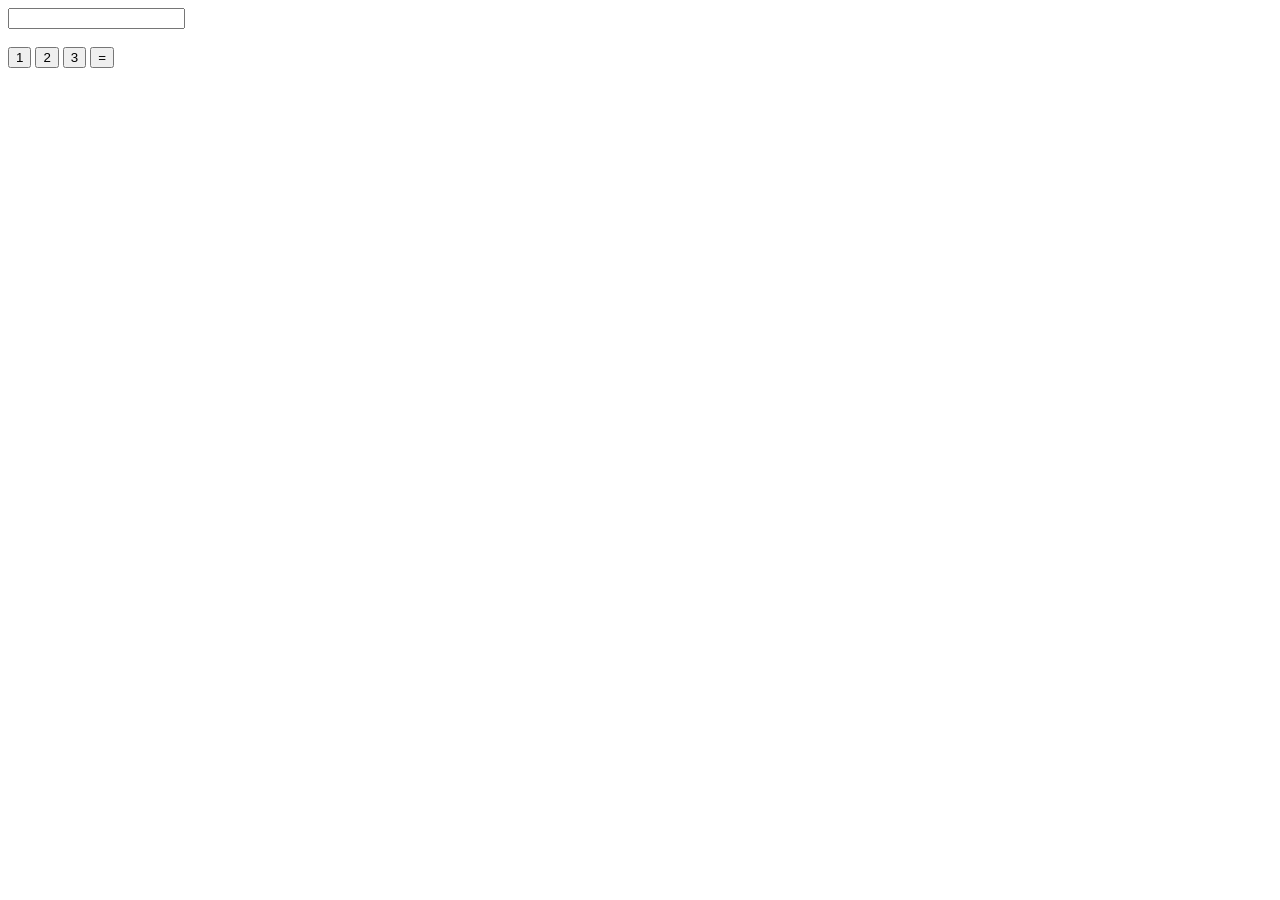
==== Calculator.html @ 691484e2 "Add basic calculator HTML structure and functionality" ====
<!DOCTYPE html>
<html>
<head>
    <title>Calculator</title>
</head>
<body>

<input type="text" id="display" readonly>

<br><br>

<button onclick="addValue('1')">1</button>
<button onclick="addValue('2')">2</button>
<button onclick="addValue('3')">3</button>
<button onclick="calculate()">=</button>

<script>
function addValue(val) {
    document.getElementById("display").value += val;
}

function calculate() {
    let result = eval(document.getElementById("display").value);
    document.getElementById("display").value = result;
}
</script>

</body>
</html>
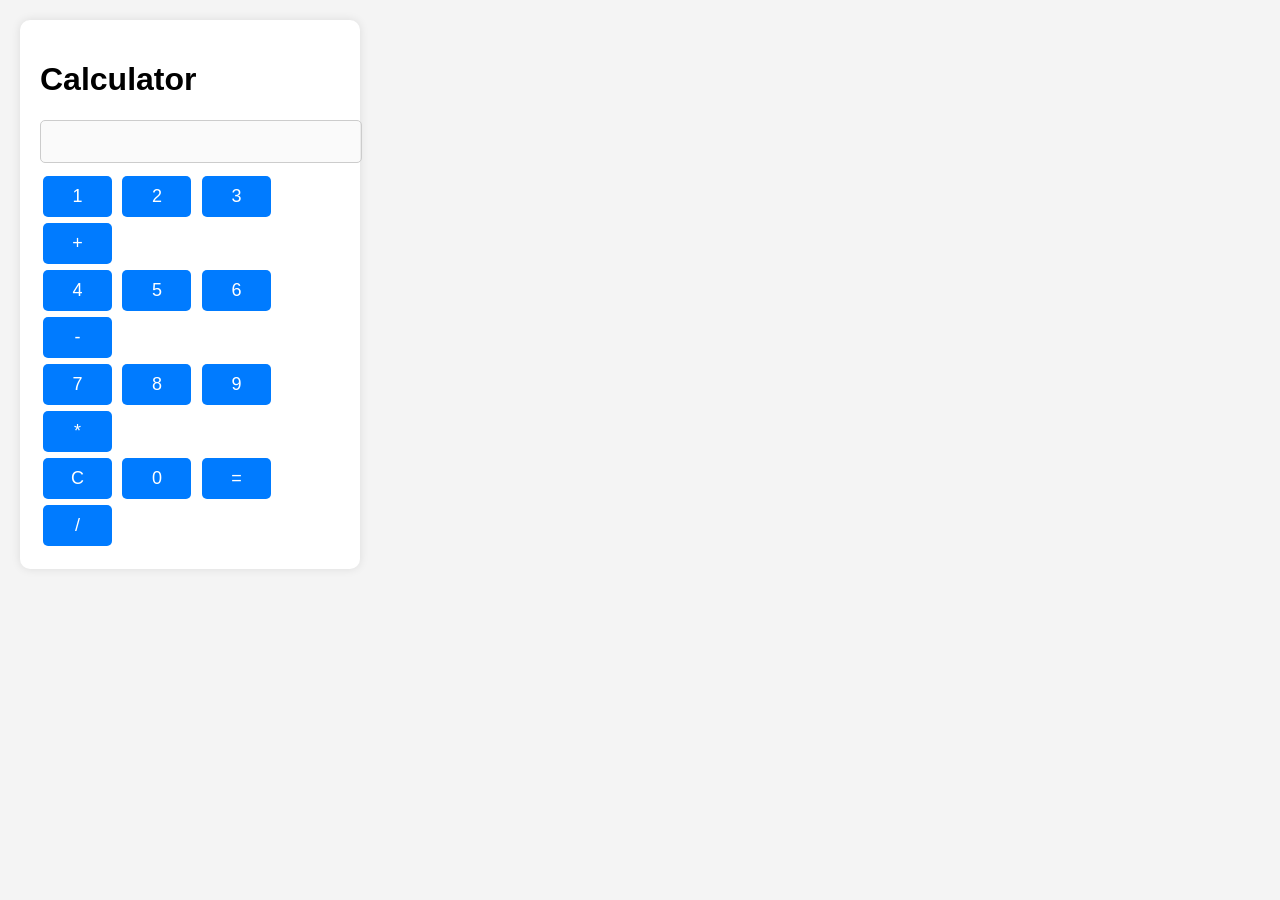
==== commit 3abbbde4: "Updated Calculator.html with improved and secure implementation" ====
--- a/Calculator.html
+++ b/Calculator.html
@@ -1,29 +1,98 @@
 <!DOCTYPE html>
-<html>
+<html lang="en">
 <head>
-    <title>Calculator</title>
+    <meta charset="UTF-8">
+    <meta name="viewport" content="width=device-width, initial-scale=1.0">
+    <title>Secure Calculator</title>
+    <style>
+        body {
+            font-family: Arial, sans-serif;
+            background-color: #f4f4f4;
+            margin: 0;
+            padding: 20px;
+        }
+        .calculator {
+            width: 300px;
+            background: white;
+            padding: 20px;
+            border-radius: 10px;
+            box-shadow: 0 0 10px rgba(0, 0, 0, 0.1);
+        }
+        input {
+            width: 100%;
+            padding: 10px;
+            font-size: 18px;
+            margin-bottom: 10px;
+            border: 1px solid #ccc;
+            border-radius: 5px;
+        }
+        button {
+            width: 23%;
+            padding: 10px;
+            margin: 1%;
+            font-size: 18px;
+            border: none;
+            border-radius: 5px;
+            background-color: #007bff;
+            color: white;
+            cursor: pointer;
+        }
+        button:hover {
+            background-color: #0056b3;
+        }
+    </style>
 </head>
 <body>
+    <div class="calculator">
+        <h1>Calculator</h1>
+        <input type="text" id="result" disabled />
+        <div>
+            <button onclick="appendToResult('1')">1</button>
+            <button onclick="appendToResult('2')">2</button>
+            <button onclick="appendToResult('3')">3</button>
+            <button onclick="appendToResult('+')">+</button>
+        </div>
+        <div>
+            <button onclick="appendToResult('4')">4</button>
+            <button onclick="appendToResult('5')">5</button>
+            <button onclick="appendToResult('6')">6</button>
+            <button onclick="appendToResult('-')">-</button>
+        </div>
+        <div>
+            <button onclick="appendToResult('7')">7</button>
+            <button onclick="appendToResult('8')">8</button>
+            <button onclick="appendToResult('9')">9</button>
+            <button onclick="appendToResult('*')">*</button>
+        </div>
+        <div>
+            <button onclick="clearResult()">C</button>
+            <button onclick="appendToResult('0')">0</button>
+            <button onclick="calculateResult()">=</button>
+            <button onclick="appendToResult('/')">/</button>
+        </div>
+    </div>
 
-<input type="text" id="display" readonly>
-
-<br><br>
-
-<button onclick="addValue('1')">1</button>
-<button onclick="addValue('2')">2</button>
-<button onclick="addValue('3')">3</button>
-<button onclick="calculate()">=</button>
-
-<script>
-function addValue(val) {
-    document.getElementById("display").value += val;
-}
-
-function calculate() {
-    let result = eval(document.getElementById("display").value);
-    document.getElementById("display").value = result;
-}
-</script>
-
+    <script>
+        function appendToResult(value) {
+            const resultField = document.getElementById('result');
+            resultField.value += value;
+        }
+        function clearResult() {
+            const resultField = document.getElementById('result');
+            resultField.value = '';
+        }
+        function calculateResult() {
+            const resultField = document.getElementById('result');
+            try {
+                const expression = resultField.value.replace(/[^0-9+\-*/.]/g, '');
+                const total = Function('return ' + expression)();
+                if (!isFinite(total)) throw new Error();
+                resultField.value = total;
+            } catch (error) {
+                alert('Invalid expression!');
+                clearResult();
+            }
+        }
+    </script>
 </body>
-</html>
+</html>
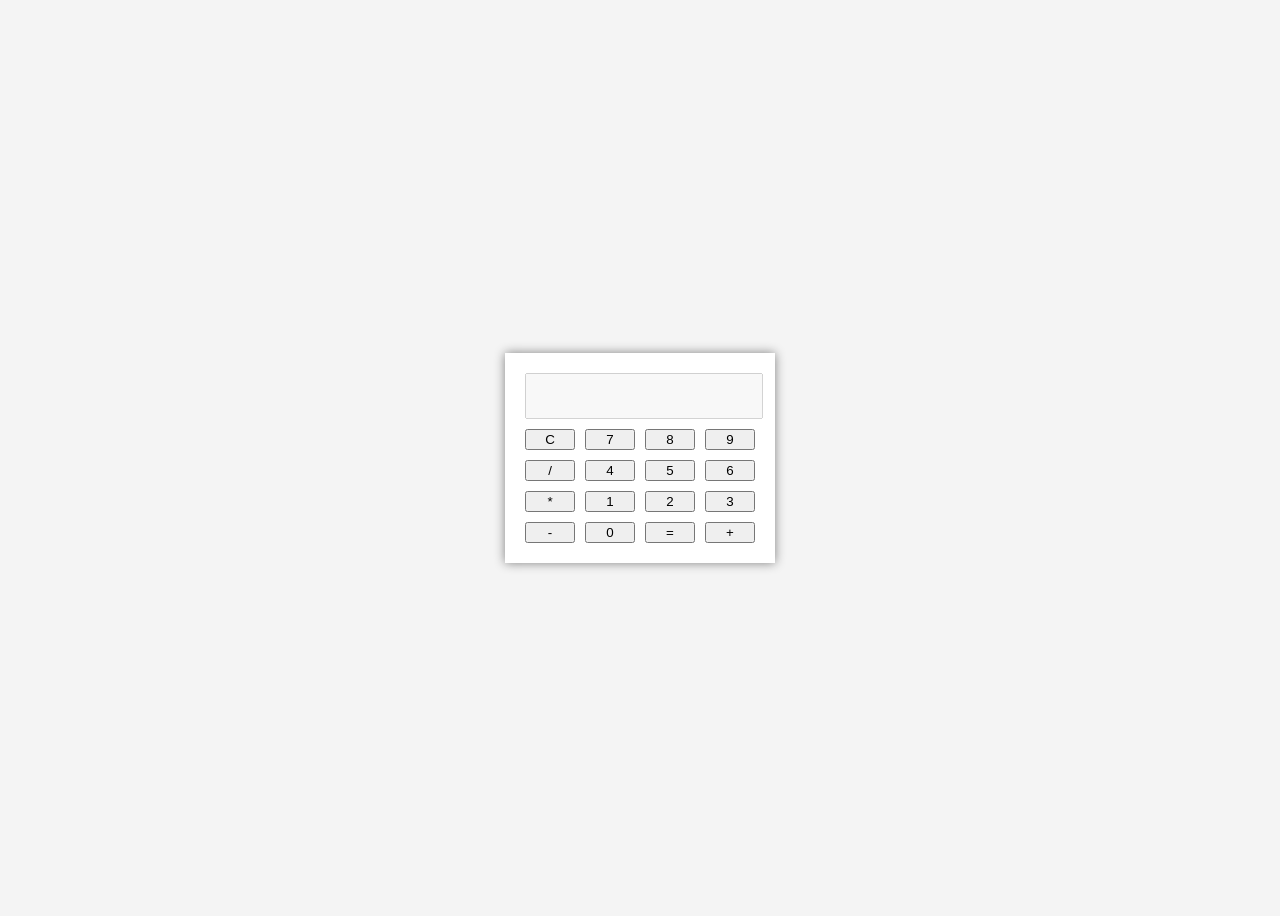
==== commit 185fb261: "Refactor calculator layout and functionality" ====
--- a/Calculator.html
+++ b/Calculator.html
@@ -1,98 +1,37 @@
 <!DOCTYPE html>
-<html lang="en">
+<html>
 <head>
-    <meta charset="UTF-8">
-    <meta name="viewport" content="width=device-width, initial-scale=1.0">
-    <title>Secure Calculator</title>
-    <style>
-        body {
-            font-family: Arial, sans-serif;
-            background-color: #f4f4f4;
-            margin: 0;
-            padding: 20px;
-        }
-        .calculator {
-            width: 300px;
-            background: white;
-            padding: 20px;
-            border-radius: 10px;
-            box-shadow: 0 0 10px rgba(0, 0, 0, 0.1);
-        }
-        input {
-            width: 100%;
-            padding: 10px;
-            font-size: 18px;
-            margin-bottom: 10px;
-            border: 1px solid #ccc;
-            border-radius: 5px;
-        }
-        button {
-            width: 23%;
-            padding: 10px;
-            margin: 1%;
-            font-size: 18px;
-            border: none;
-            border-radius: 5px;
-            background-color: #007bff;
-            color: white;
-            cursor: pointer;
-        }
-        button:hover {
-            background-color: #0056b3;
-        }
-    </style>
+    <title>Calculator</title>
+    <link rel="stylesheet" href="style3.css">
 </head>
 <body>
-    <div class="calculator">
-        <h1>Calculator</h1>
-        <input type="text" id="result" disabled />
-        <div>
-            <button onclick="appendToResult('1')">1</button>
-            <button onclick="appendToResult('2')">2</button>
-            <button onclick="appendToResult('3')">3</button>
-            <button onclick="appendToResult('+')">+</button>
-        </div>
-        <div>
-            <button onclick="appendToResult('4')">4</button>
-            <button onclick="appendToResult('5')">5</button>
-            <button onclick="appendToResult('6')">6</button>
-            <button onclick="appendToResult('-')">-</button>
-        </div>
-        <div>
-            <button onclick="appendToResult('7')">7</button>
-            <button onclick="appendToResult('8')">8</button>
-            <button onclick="appendToResult('9')">9</button>
-            <button onclick="appendToResult('*')">*</button>
-        </div>
-        <div>
-            <button onclick="clearResult()">C</button>
-            <button onclick="appendToResult('0')">0</button>
-            <button onclick="calculateResult()">=</button>
-            <button onclick="appendToResult('/')">/</button>
-        </div>
+
+<div class="calculator">
+    <input type="text" id="display" disabled>
+
+    <div class="buttons">
+        <button onclick="clearDisplay()">C</button>
+        <button onclick="appendValue('7')">7</button>
+        <button onclick="appendValue('8')">8</button>
+        <button onclick="appendValue('9')">9</button>
+        <button onclick="appendValue('/')">/</button>
+
+        <button onclick="appendValue('4')">4</button>
+        <button onclick="appendValue('5')">5</button>
+        <button onclick="appendValue('6')">6</button>
+        <button onclick="appendValue('*')">*</button>
+
+        <button onclick="appendValue('1')">1</button>
+        <button onclick="appendValue('2')">2</button>
+        <button onclick="appendValue('3')">3</button>
+        <button onclick="appendValue('-')">-</button>
+
+        <button onclick="appendValue('0')">0</button>
+        <button onclick="calculate()">=</button>
+        <button onclick="appendValue('+')">+</button>
     </div>
+</div>
 
-    <script>
-        function appendToResult(value) {
-            const resultField = document.getElementById('result');
-            resultField.value += value;
-        }
-        function clearResult() {
-            const resultField = document.getElementById('result');
-            resultField.value = '';
-        }
-        function calculateResult() {
-            const resultField = document.getElementById('result');
-            try {
-                const expression = resultField.value.replace(/[^0-9+\-*/.]/g, '');
-                const total = Function('return ' + expression)();
-                if (!isFinite(total)) throw new Error();
-                resultField.value = total;
-            } catch (error) {
-                alert('Invalid expression!');
-                clearResult();
-            }
-        }
-    </script>
+<script src="script.js"></script>
 </body>
-</html>+</html>
--- a/style3.css
+++ b/style3.css
@@ -0,0 +1,25 @@
+body {
+    display: flex;
+    justify-content: center;
+    align-items: center;
+    height: 100vh;
+    background: #f4f4f4;
+}
+
+.calculator {
+    background: white;
+    padding: 20px;
+    box-shadow: 0 0 10px gray;
+}
+
+#display {
+    width: 100%;
+    height: 40px;
+    margin-bottom: 10px;
+}
+
+.buttons {
+    display: grid;
+    grid-template-columns: repeat(4, 50px);
+    gap: 10px;
+}
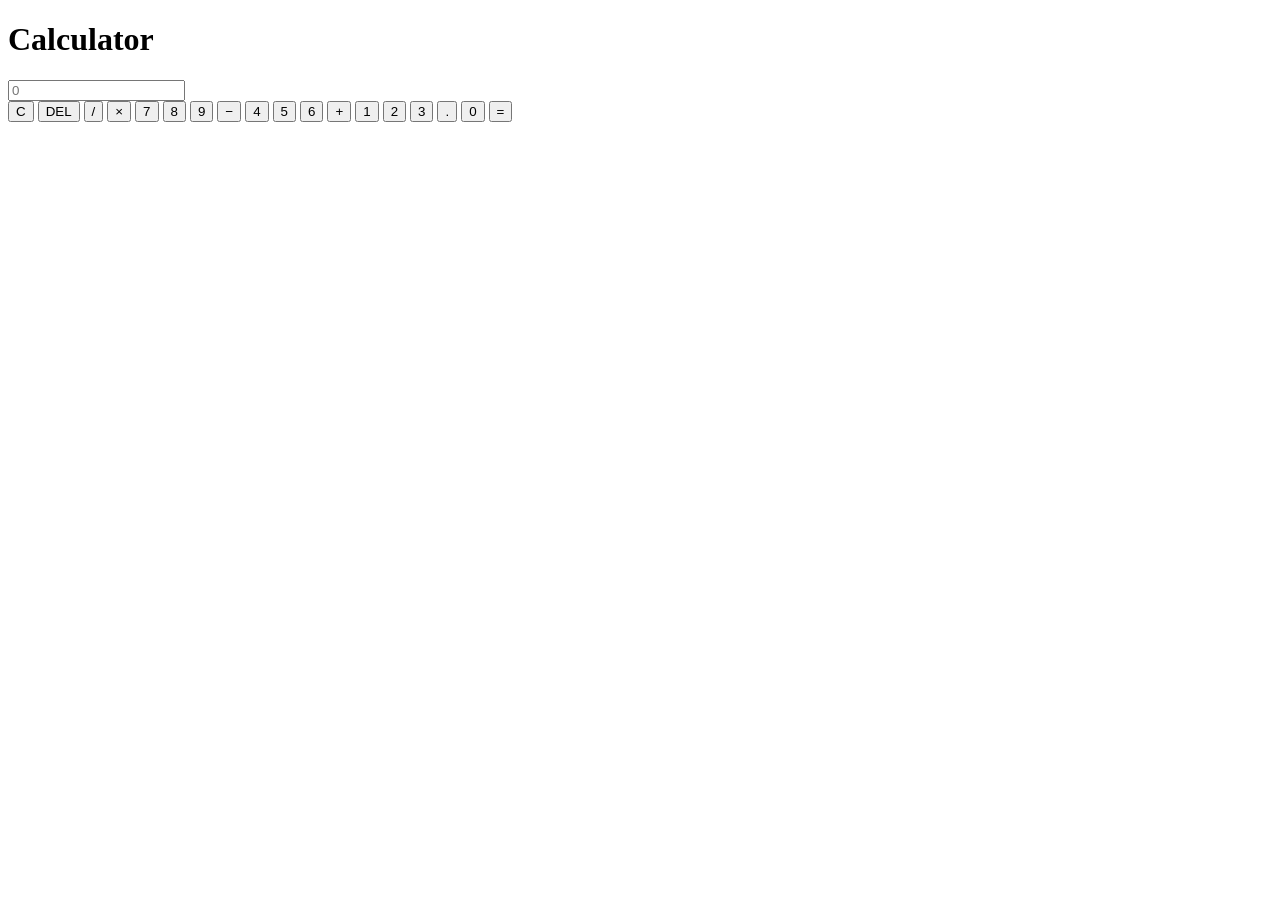
==== commit 4edea624: "Update Calculator.html with modern HTML structure and styling improvements" ====
--- a/Calculator.html
+++ b/Calculator.html
@@ -1,37 +1,46 @@
 <!DOCTYPE html>
-<html>
+<html lang="en">
 <head>
-    <title>Calculator</title>
-    <link rel="stylesheet" href="style3.css">
+    <meta charset="UTF-8">
+    <meta name="viewport" content="width=device-width, initial-scale=1.0">
+    <title>Modern Calculator</title>
+    <link rel="stylesheet" href="calculator-style.css">
 </head>
 <body>
+    <div class="container">
+        <div class="calculator">
+            <div class="calculator-header">
+                <h1>Calculator</h1>
+            </div>
+            <input type="text" id="display" class="display" placeholder="0" readonly>
+            
+            <div class="buttons">
+                <button class="btn btn-function" onclick="clearDisplay()">C</button>
+                <button class="btn btn-function" onclick="deleteLast()">DEL</button>
+                <button class="btn btn-function" onclick="appendValue('/')">/</button>
+                <button class="btn btn-function" onclick="appendValue('*')">×</button>
 
-<div class="calculator">
-    <input type="text" id="display" disabled>
+                <button class="btn" onclick="appendValue('7')">7</button>
+                <button class="btn" onclick="appendValue('8')">8</button>
+                <button class="btn" onclick="appendValue('9')">9</button>
+                <button class="btn btn-function" onclick="appendValue('-')">−</button>
 
-    <div class="buttons">
-        <button onclick="clearDisplay()">C</button>
-        <button onclick="appendValue('7')">7</button>
-        <button onclick="appendValue('8')">8</button>
-        <button onclick="appendValue('9')">9</button>
-        <button onclick="appendValue('/')">/</button>
+                <button class="btn" onclick="appendValue('4')">4</button>
+                <button class="btn" onclick="appendValue('5')">5</button>
+                <button class="btn" onclick="appendValue('6')">6</button>
+                <button class="btn btn-function" onclick="appendValue('+')">+</button>
 
-        <button onclick="appendValue('4')">4</button>
-        <button onclick="appendValue('5')">5</button>
-        <button onclick="appendValue('6')">6</button>
-        <button onclick="appendValue('*')">*</button>
+                <button class="btn" onclick="appendValue('1')">1</button>
+                <button class="btn" onclick="appendValue('2')">2</button>
+                <button class="btn" onclick="appendValue('3')">3</button>
+                <button class="btn btn-function" onclick="appendValue('.')">.</button>
 
-        <button onclick="appendValue('1')">1</button>
-        <button onclick="appendValue('2')">2</button>
-        <button onclick="appendValue('3')">3</button>
-        <button onclick="appendValue('-')">-</button>
+                <button class="btn zero" onclick="appendValue('0')">0</button>
+                <button class="btn btn-equals" onclick="calculate()"><span>=</span></button>
+            </div>
+        </div>
+    </div>
 
-        <button onclick="appendValue('0')">0</button>
-        <button onclick="calculate()">=</button>
-        <button onclick="appendValue('+')">+</button>
-    </div>
-</div>
-
-<script src="script.js"></script>
+    <script src="calculator-script.js"></script>
 </body>
-</html>
+</html>
